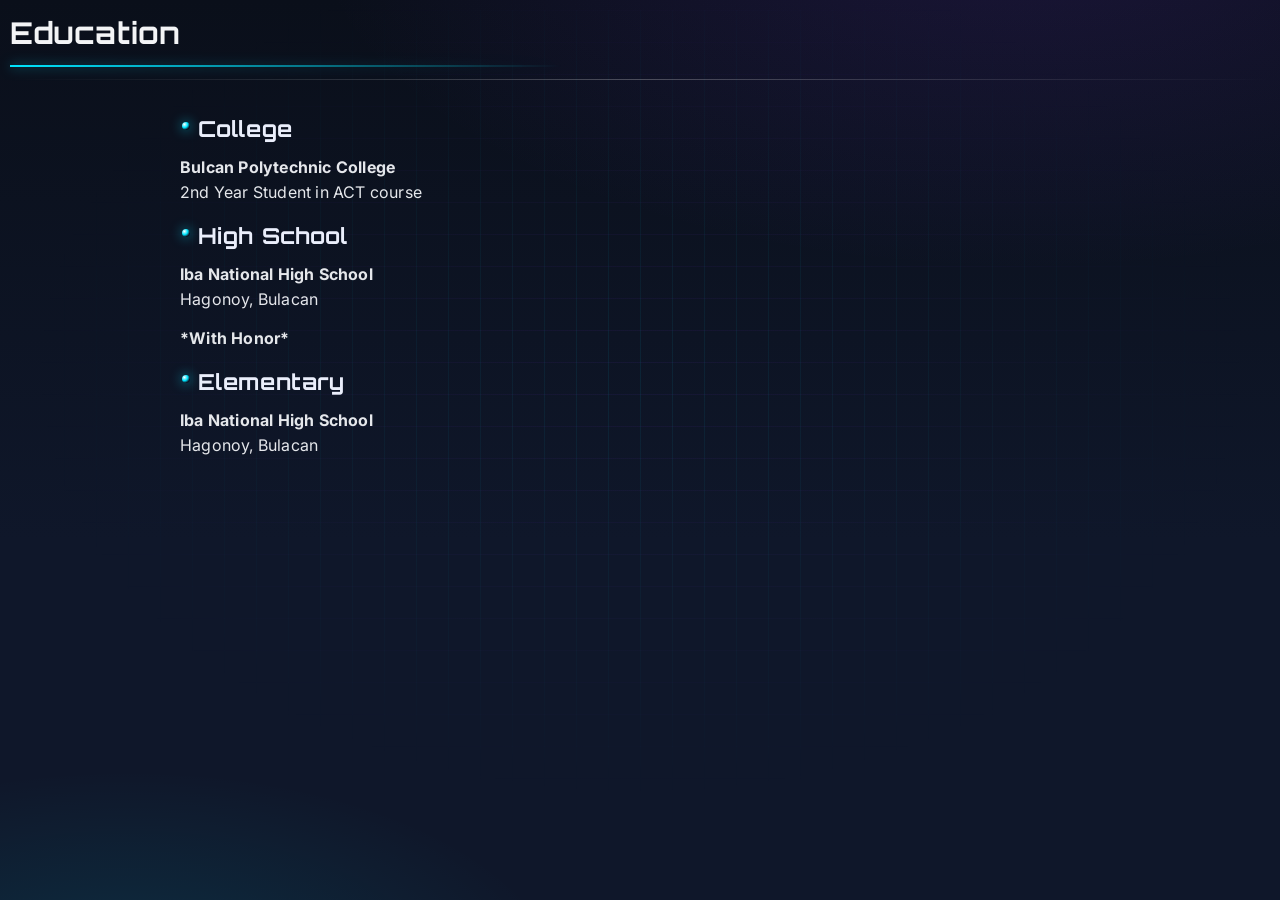
==== Educ.html @ 9d933f46 "Add files via upload" ====
<!DOCTYPE html>
<html lang="en">
<head>
    <meta charset="UTF-8">
    <meta name="viewport" content="width=device-width, initial-scale=1.0">
    <title>Document</title>
    <link rel="stylesheet" href="styles.css">
</head>
<body class="fade-in">
    <h2><u>Education</u></h2>
<div class="separator"></div>
    <ul>
    <li><h3>College</h3></li>
    <p><b>Bulcan Polytechnic College</b><br>
    2nd Year Student in ACT course</p>
    <li><h3>High School</h3></li>
    <p><b>Iba National High School</b><br>
    Hagonoy, Bulacan</p>  
    <p><b>*With Honor*</b></p>  
    <li><h3>Elementary</h3></li>
    <p><b>Iba National High School</b>
    <br>Hagonoy, Bulacan</p>
    </ul>
</body>
</html>
---- styles.css ----
@import url('https://fonts.googleapis.com/css2?family=Inter:wght@300;400;600;800&family=Orbitron:wght@400;600;800&display=swap');

:root {
  --bg: #0a0f1a;
  --bg-2: #0f172a;
  --surface: rgba(17, 24, 39, 0.6);
  --text: #e5e7eb;
  --muted: #94a3b8;

  --cy: #00e5ff;  
  --vi: #7c3aed;  
  --mg: #ff2a6d;  

  --ring: 0 0 0 1px rgba(255,255,255,0.06) inset, 0 0 20px rgba(124,58,237,0.25);
  --blur: saturate(140%) blur(8px);
  --radius: 14px;
  --space: 14px;
}

html, body {
  height: 100%;
}
body {
  margin: 0;
  color: var(--text);
  background: radial-gradient(1200px 600px at 80% -10%, rgba(124,58,237,0.15), transparent 60%),
              radial-gradient(800px 400px at 10% 110%, rgba(0,229,255,0.12), transparent 55%),
              linear-gradient(180deg, var(--bg), var(--bg-2) 60%);
  background-attachment: fixed;
  font-family: Inter, system-ui, -apple-system, Segoe UI, Roboto, Helvetica, Arial, sans-serif;
  line-height: 1.55;
  letter-spacing: 0.2px;
  overflow-wrap: anywhere;
}

body::before {
  content: '';
  position: fixed;
  inset: 0;
  pointer-events: none;
  background-image: linear-gradient(rgba(124,58,237,0.08) 1px, transparent 1px),
                    linear-gradient(90deg, rgba(0,229,255,0.08) 1px, transparent 1px);
  background-size: 32px 32px, 32px 32px;
  mask-image: radial-gradient(60% 60% at 50% 40%, black, transparent 80%);
}

.container, .panel, .card, section, main, nav, header, footer {
  background: var(--surface);
  -webkit-backdrop-filter: var(--blur);
  backdrop-filter: var(--blur);
  border-radius: var(--radius);
  box-shadow: var(--ring);
  border: 1px solid rgba(148, 163, 184, 0.14);
  padding: calc(var(--space) * 1.25) calc(var(--space) * 1.5);
}

h1, h2, h3, h4 {
  font-family: Orbitron, Inter, ui-sans-serif, system-ui;
  letter-spacing: 0.6px;
  text-transform: none;
  margin: 0.2em 0 0.4em 0;
}

h1 {
  font-size: clamp(28px, 4vw, 42px);
  background: linear-gradient(90deg, #fff 0%, var(--cy) 40%, var(--vi) 80%);
  -webkit-background-clip: text;
  background-clip: text;
  color: transparent;
  text-shadow: 0 0 16px rgba(124,58,237,0.25), 0 0 8px rgba(0,229,255,0.25);
}

h2 {
  font-size: clamp(22px, 3vw, 30px);
  color: #f3f4f6;
  position: relative;
}

h2 u { text-decoration: none; }

h2::after {
  content: '';
  display: block;
  margin-top: 8px;
  height: 2px;
  background: linear-gradient(90deg, var(--cy), transparent 60%);
  filter: drop-shadow(0 0 6px rgba(0,229,255,0.6));
}

h3 { font-size: clamp(18px, 2.2vw, 22px); color: #eaeefb; }

p { margin: 0.35em 0 0.9em 0; color: var(--text); }

small, .muted { color: var(--muted); }

a { color: var(--cy); text-decoration: none; position: relative; }

a::after {
  content: '';
  position: absolute;
  left: 0; right: 0; bottom: -2px;
  height: 1px;
  background: linear-gradient(90deg, transparent, var(--cy), transparent);
  transform: scaleX(0);
  transform-origin: center;
  transition: transform 220ms ease;
}

a:hover { color: #a5f3fc; text-shadow: 0 0 10px rgba(0,229,255,0.5); }

a:hover::after { transform: scaleX(1); }

ul { padding-left: 1.2em; margin: 0.4em 0 1em; }
li { margin: 0.3em 0; }

ul > li {
  list-style: none;
  position: relative;
  padding-left: 1.1em;
}

ul > li::before {
  content: '';
  position: absolute;
  left: 0.1em; top: 0.6em;
  width: 8px; height: 8px; border-radius: 50%;
  background: radial-gradient(circle at 30% 30%, #fff, var(--cy) 40%, rgba(0,0,0,0) 70%);
  box-shadow: 0 0 12px rgba(0,229,255,0.65);
}

img {
  border-radius: 12px;
  border: 1px solid rgba(148,163,184,0.18);
  box-shadow: 0 8px 30px rgba(0, 229, 255, 0.12), 0 0 0 1px rgba(255,255,255,0.04) inset;
}

center { display: block; text-align: center; }

.stack > * + * { margin-top: 0.8rem; }
.flow > * + * { margin-top: 1.2rem; }

nav, .sidenav {
  display: block;
}

nav h3, .sidenav h3 {
  font-weight: 800;
  letter-spacing: 1px;
  color: #e9d5ff;
}

mark {
  background: linear-gradient(90deg, rgba(124,58,237,0.2), rgba(0,229,255,0.2));
  padding: 0 6px; border-radius: 6px;
}

.card {
  margin: 0.7rem 0;
}

*::-webkit-scrollbar { height: 10px; width: 10px; }
*::-webkit-scrollbar-track { background: rgba(255,255,255,0.03); }
*::-webkit-scrollbar-thumb {
  background: linear-gradient(180deg, var(--vi), var(--cy));
  border-radius: 10px; border: 2px solid rgba(0,0,0,0.35);
}

.separator {
  height: 1px;
  background: linear-gradient(90deg, transparent, rgba(255,255,255,0.25), transparent);
  margin: 12px 0;
}

.fade-in {
  opacity: 0; transform: translateY(6px) scale(0.995);
  animation: enter 520ms ease forwards;
}

@keyframes enter {
  to { opacity: 1; transform: translateY(0) scale(1); }
}

body > *:first-child {
  margin: 10px;
}

body > h1, body > h2, body > h3, body > p, body > ul, body > center, body > nav, body > img {
  display: block;
  max-width: 920px;
  margin-left: auto; margin-right: auto;
}

body > ul { padding: 1rem 1.2rem; }

body.banner {
  background: linear-gradient(180deg, rgba(124,58,237,0.18), rgba(0,229,255,0.06)), var(--bg-2);
}

.header-title {
  display: inline-block;
  padding-right: 14px;
  border-right: 2px solid rgba(255,255,255,0.1);
}

.accent {
  color: #e0f2fe;
  text-shadow: 0 0 8px rgba(0,229,255,0.65);
}

big { font-size: 1.15em; }

@media (max-width: 640px) {
  body > *:first-child { margin: 8px; }
  img[align="right"] { float: none; display: block; margin: 0 auto 10px; }
}
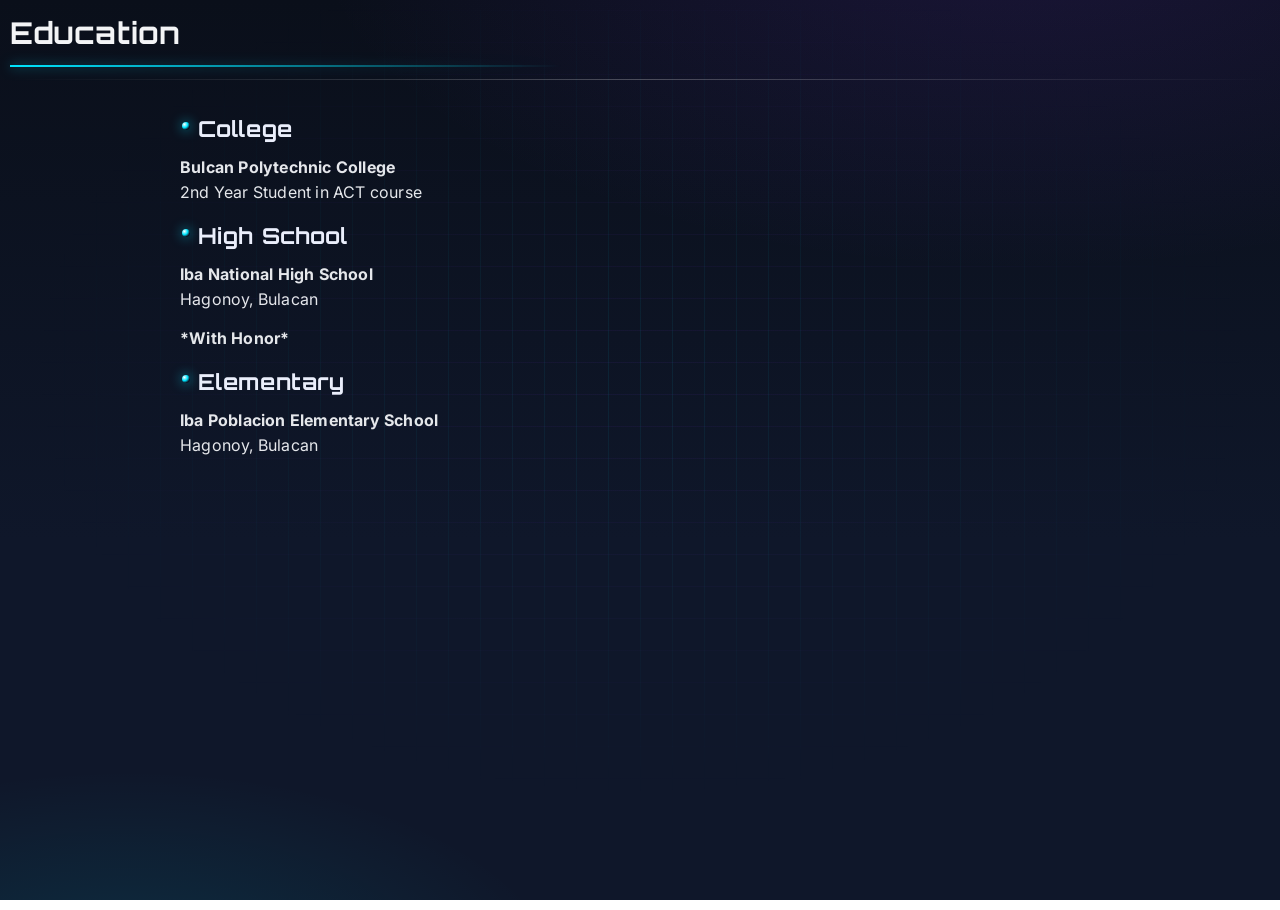
==== commit 52214a61: "Update elementary school name in Educ.html" ====
--- a/Educ.html
+++ b/Educ.html
@@ -18,8 +18,8 @@
     Hagonoy, Bulacan</p>  
     <p><b>*With Honor*</b></p>  
     <li><h3>Elementary</h3></li>
-    <p><b>Iba National High School</b>
+    <p><b>Iba Poblacion Elementary School</b>
     <br>Hagonoy, Bulacan</p>
     </ul>
 </body>
-</html>+</html>
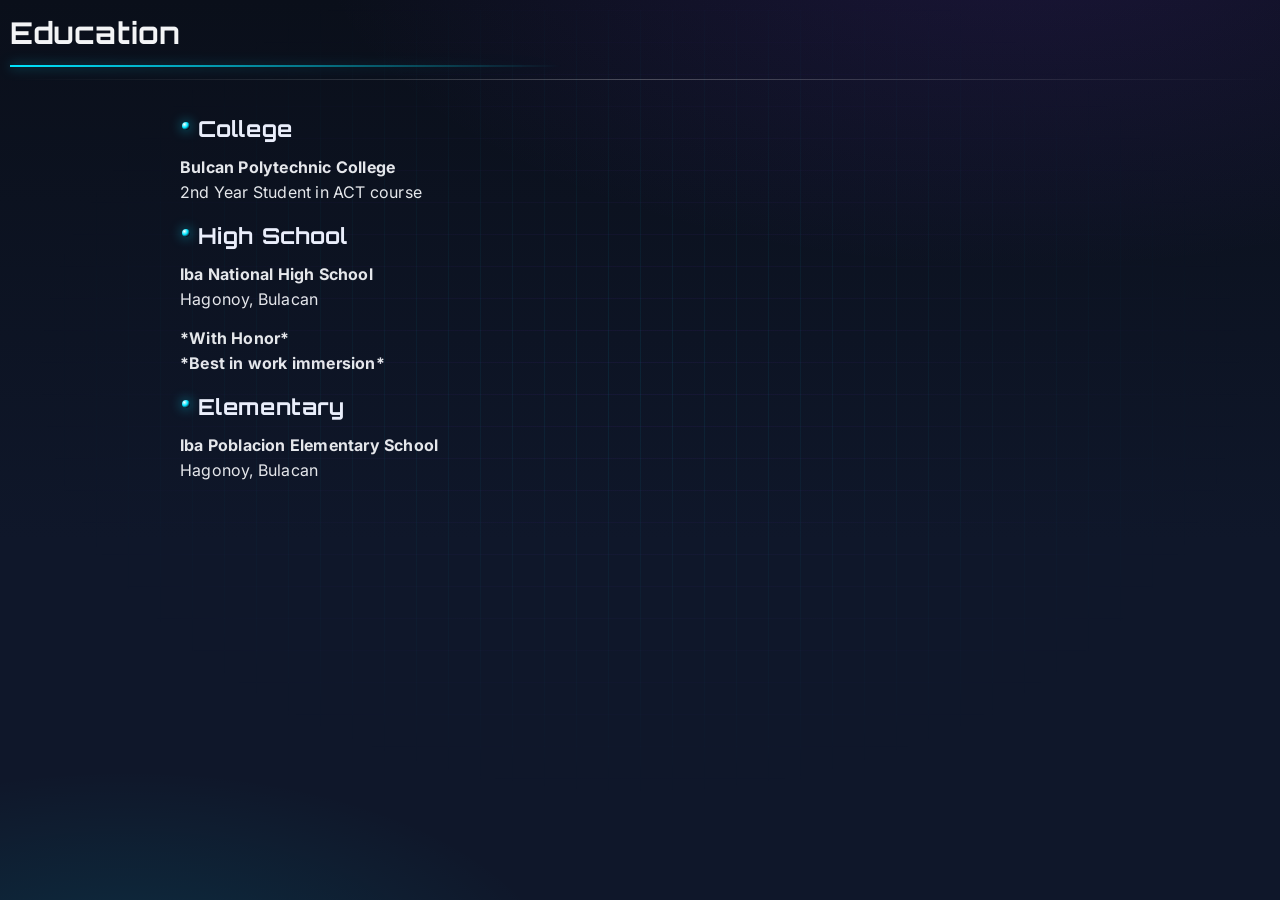
==== commit 3c48924a: "Update honors and achievements in Educ.html" ====
--- a/Educ.html
+++ b/Educ.html
@@ -16,7 +16,7 @@
     <li><h3>High School</h3></li>
     <p><b>Iba National High School</b><br>
     Hagonoy, Bulacan</p>  
-    <p><b>*With Honor*</b></p>  
+    <p><b>*With Honor*<br>*Best in work immersion*</b></p>  
     <li><h3>Elementary</h3></li>
     <p><b>Iba Poblacion Elementary School</b>
     <br>Hagonoy, Bulacan</p>
